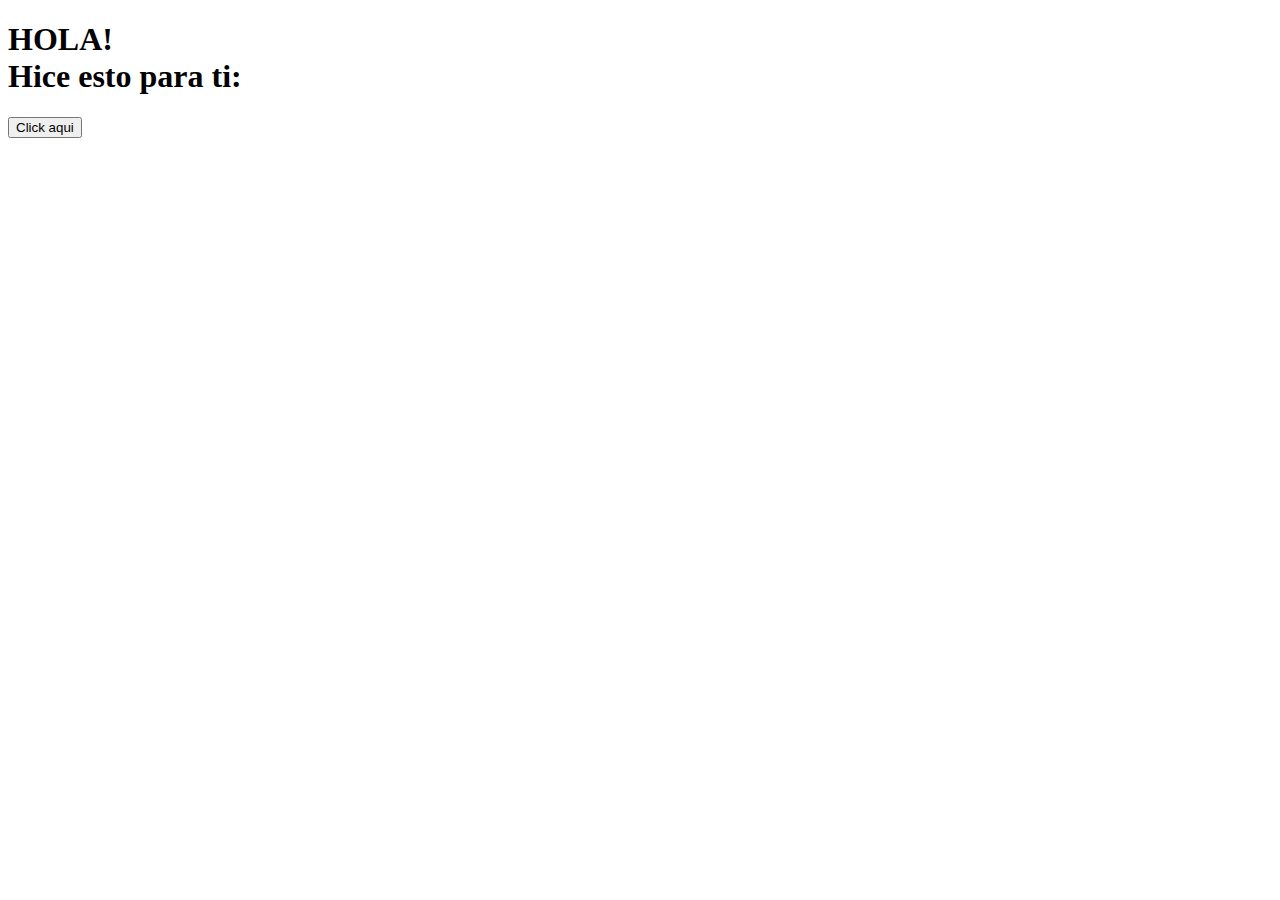
==== index.html @ a5fbb3db "Add files via upload" ====
<!DOCTYPE html>
<html lang="en">
<head>
    <meta charset="UTF-8">
    <meta name="viewport" content="width=device-width, initial-scale=1.0">
    <title>Saudação</title>
    <link rel="stylesheet" href="css/inicio.css">
</head>
<body>
    <h1>HOLA! <br>Hice esto para ti:</h1>
    <a href="flower.html"><button >Click aqui</button></a>
</body>
</html>
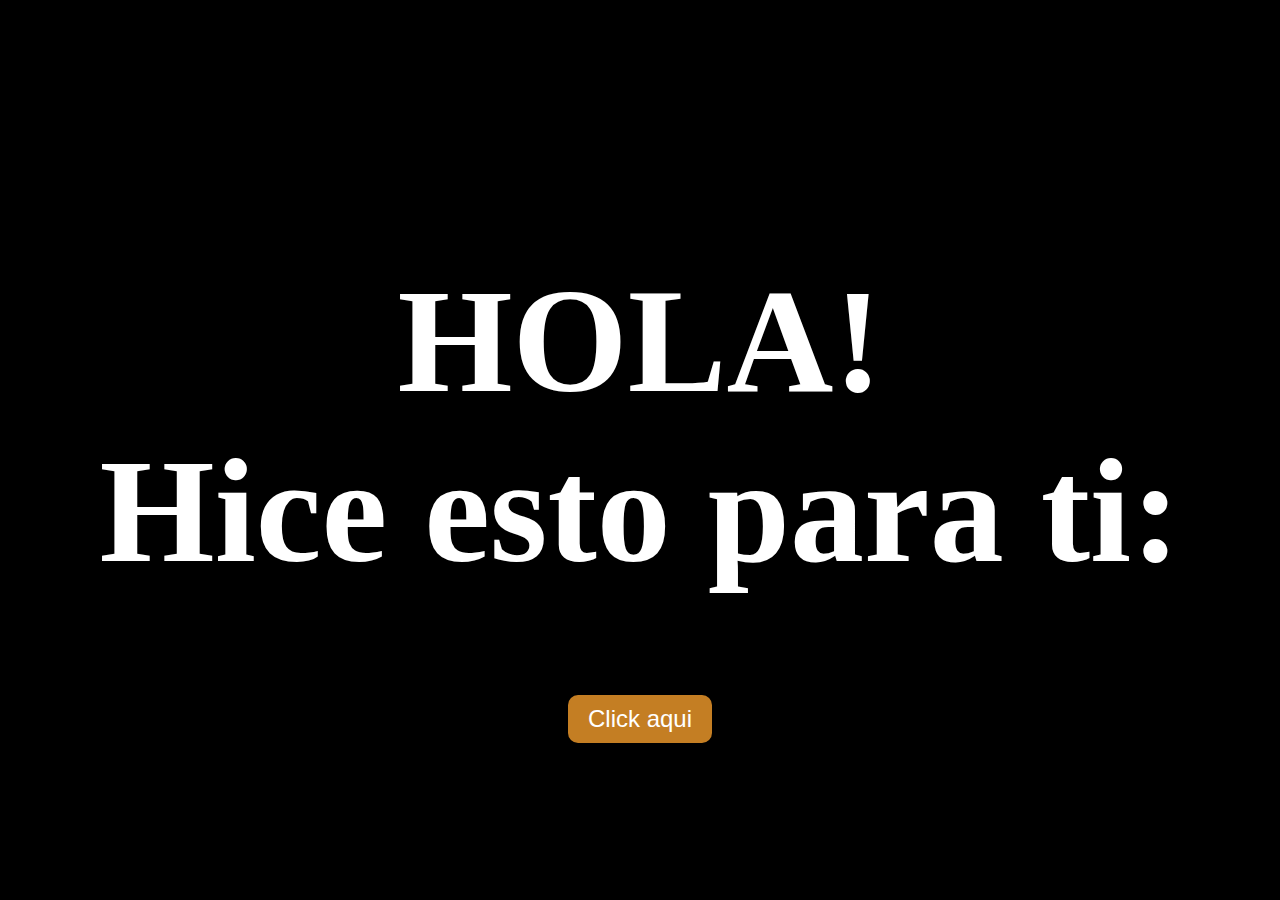
==== commit bd408967: "Update index.html" ====
--- a/index.html
+++ b/index.html
@@ -3,11 +3,11 @@
 <head>
     <meta charset="UTF-8">
     <meta name="viewport" content="width=device-width, initial-scale=1.0">
-    <title>Saudação</title>
-    <link rel="stylesheet" href="css/inicio.css">
+    <title>Flores</title>
+    <link rel="stylesheet" href="inicio.css">
 </head>
 <body>
     <h1>HOLA! <br>Hice esto para ti:</h1>
     <a href="flower.html"><button >Click aqui</button></a>
 </body>
-</html>+</html>
--- a/inicio.css
+++ b/inicio.css
@@ -0,0 +1,26 @@
+body {
+    background-color: black;
+    display: flex;
+    flex-direction: column;
+    align-items: center;
+    justify-content: center;
+    height: 100vh;
+    margin: 0;
+    width: 100%;
+}
+
+h1 {
+    color: white;
+    font-size: 148px;
+    text-align: center;
+}
+
+button {
+    background-color: rgb(196, 126, 35);
+    color: white;
+    border: none;
+    border-radius: 10px;
+    padding: 10px 20px;
+    font-size: 24px;
+    cursor: pointer;
+}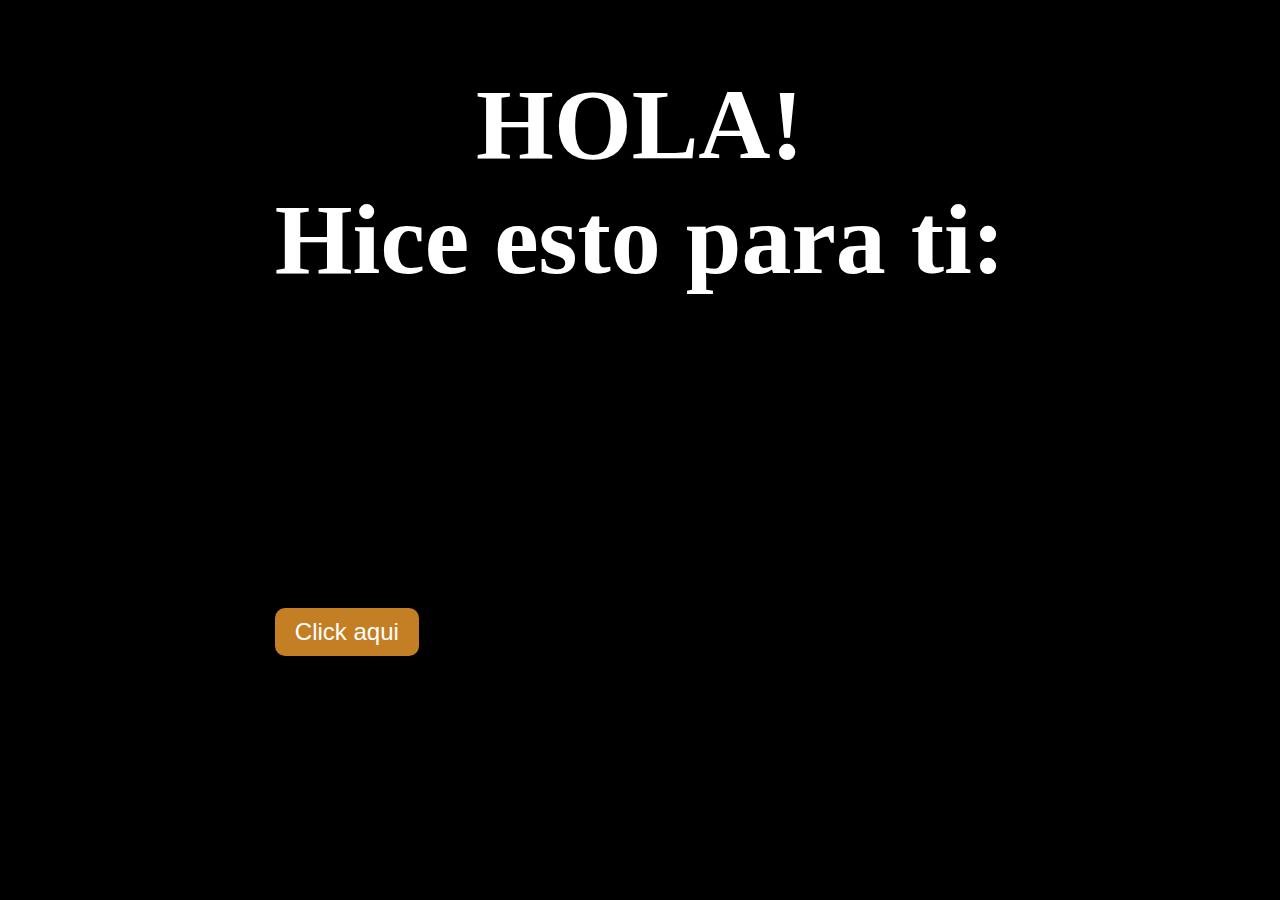
==== commit 60495e6e: "Update index.html" ====
--- a/index.html
+++ b/index.html
@@ -3,7 +3,7 @@
 <head>
     <meta charset="UTF-8">
     <meta name="viewport" content="width=device-width, initial-scale=1.0">
-    <title>Flores</title>
+    <title>Hola</title>
     <link rel="stylesheet" href="inicio.css">
 </head>
 <body>
--- a/inicio.css
+++ b/inicio.css
@@ -1,8 +1,8 @@
 body {
     background-color: black;
-    display: flex;
-    flex-direction: column;
-    align-items: center;
+    display: grid;
+    flex-direction: row;
+    align-items: stretch;
     justify-content: center;
     height: 100vh;
     margin: 0;
@@ -11,7 +11,7 @@
 
 h1 {
     color: white;
-    font-size: 148px;
+    font-size: 100px;
     text-align: center;
 }
 
@@ -23,4 +23,4 @@
     padding: 10px 20px;
     font-size: 24px;
     cursor: pointer;
-}+}
